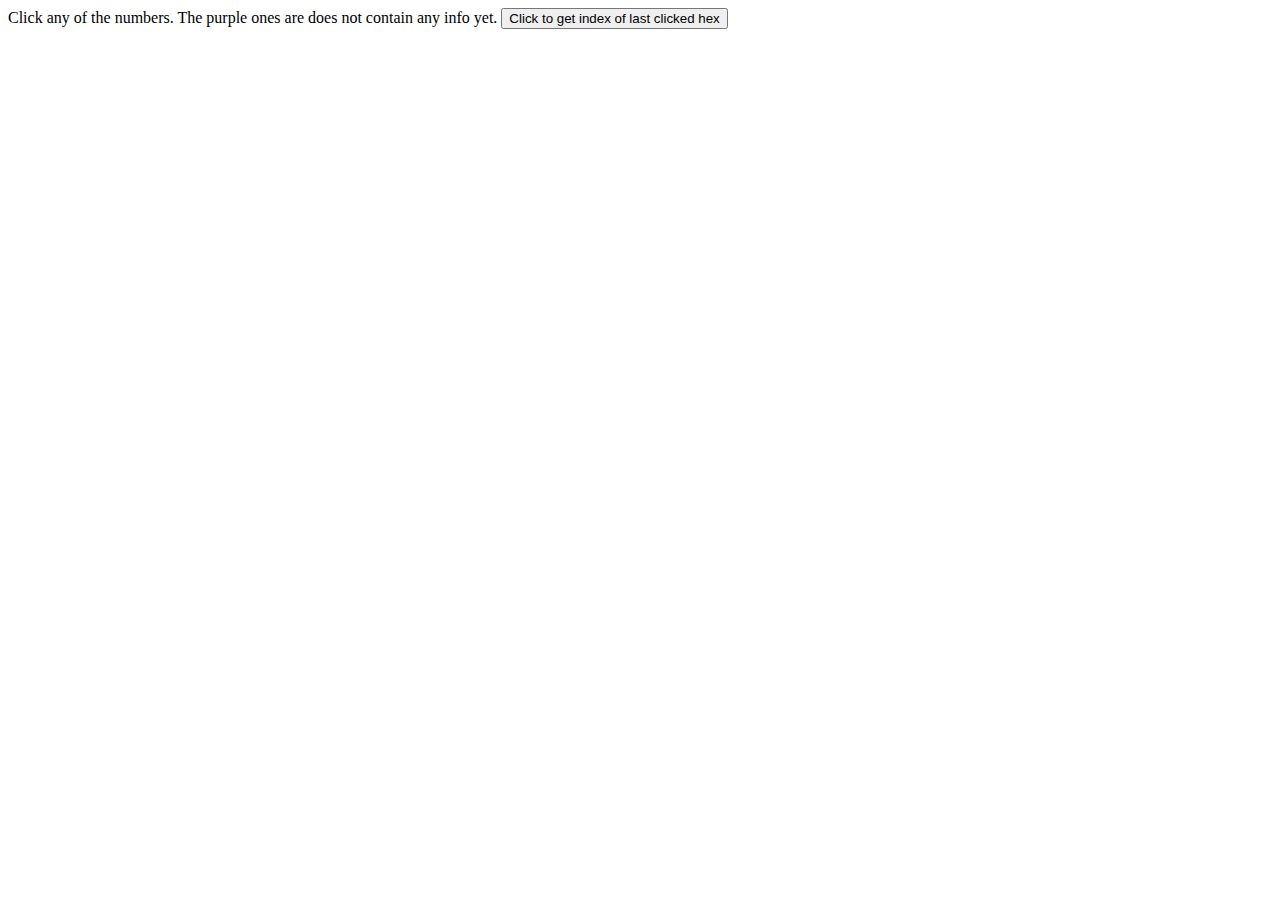
==== HexDetails/index.html @ 815e21c8 "initial" ====
<!DOCTYPE html>
<html>
	<head>
		<title>Page Title</title>
        <link rel="stylesheet" type="text/css" href="stylesheet.css">
	</head>
	<body>
		Click any of the numbers. The purple ones are does not contain any info yet.
        <button id="my-button">Click to get index of last clicked hex</button>
        <script src="javascript.js"></script>


    </body>
</html>
---- HexDetails/stylesheet.css ----
table, :nth-child(4){
    border-spacing: 1rem;
 }

table{
    border:2px solid rgba(200, 200, 200, 0.4);
    border-spacing: 1rem;
}

#info-frame{
    border:2px solid rgba(200, 200, 200, 0.4);


}
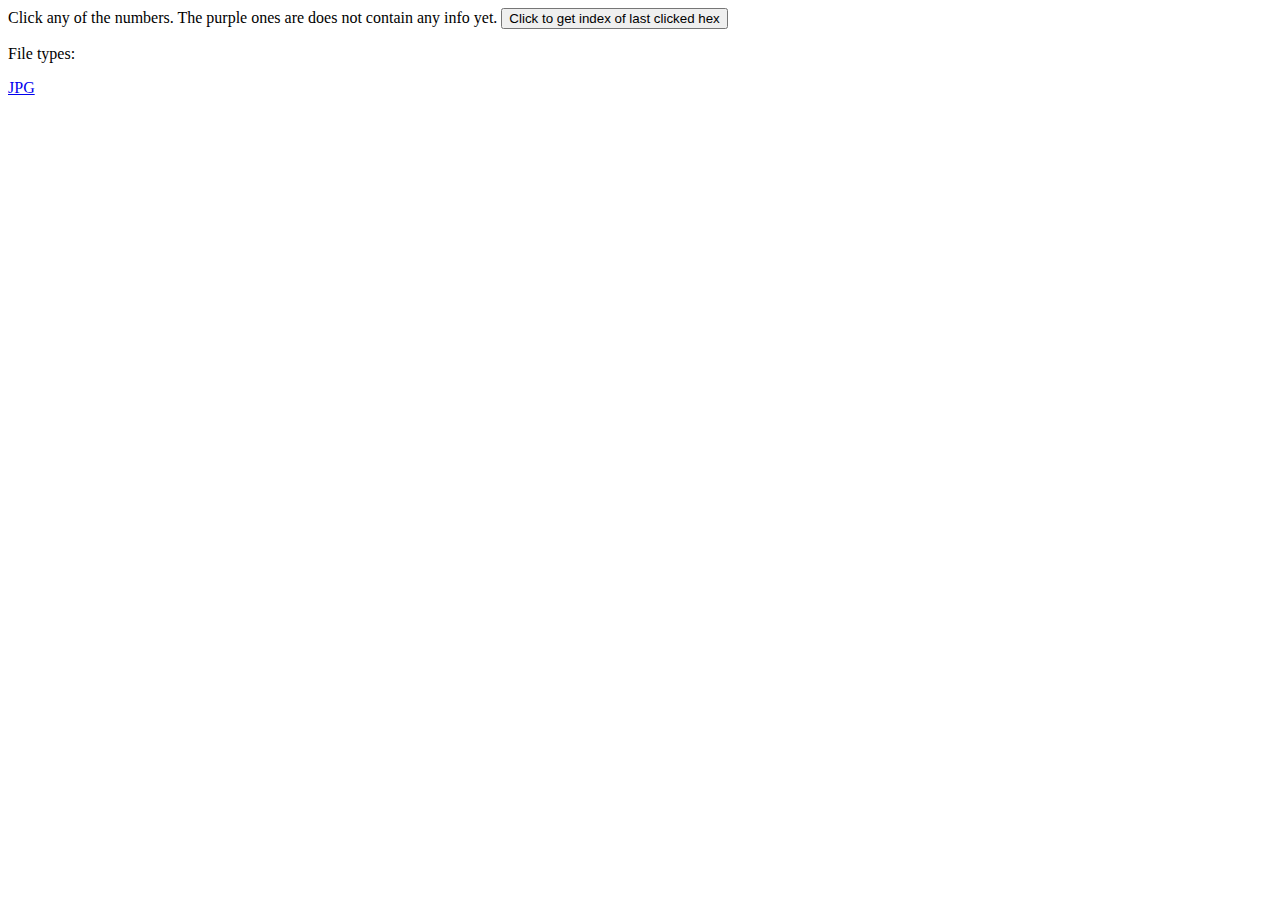
==== commit 10ea1666: "updated layout, files, functions and more" ====
--- a/HexDetails/index.html
+++ b/HexDetails/index.html
@@ -8,7 +8,10 @@
 		Click any of the numbers. The purple ones are does not contain any info yet.
         <button id="my-button">Click to get index of last clicked hex</button>
         <script src="javascript.js"></script>
-
+		<p>File types:</p>
+		<li>
+					<a href="jpg.html">JPG</a>
+		</li>
 
     </body>
 </html>--- a/HexDetails/stylesheet.css
+++ b/HexDetails/stylesheet.css
@@ -1,15 +1,27 @@
-
-table, :nth-child(4){
-    border-spacing: 1rem;
- }
-
-table{
-    border:2px solid rgba(200, 200, 200, 0.4);
+table,
+:nth-child(4) {
     border-spacing: 1rem;
 }
 
-#info-frame{
-    border:2px solid rgba(200, 200, 200, 0.4);
+table {
+    border: 2px solid rgba(200, 200, 200, 0.4);
+}
 
+#info-frame {
+    border: 2px solid rgba(200, 200, 200, 0.4);
 
 }
+
+div.info-frame{
+    position: -webkit-sticky;
+    position: sticky;
+    top: 0;
+    white-space: pre-wrap;
+    white-space: -moz-pre-wrap;
+    white-space: -pre-wrap;
+    white-space: -o-pre-wrap;
+    word-wrap: break-word;
+    display: flex;
+    justify-content: space-around;
+    align-items: flex-start;
+  }